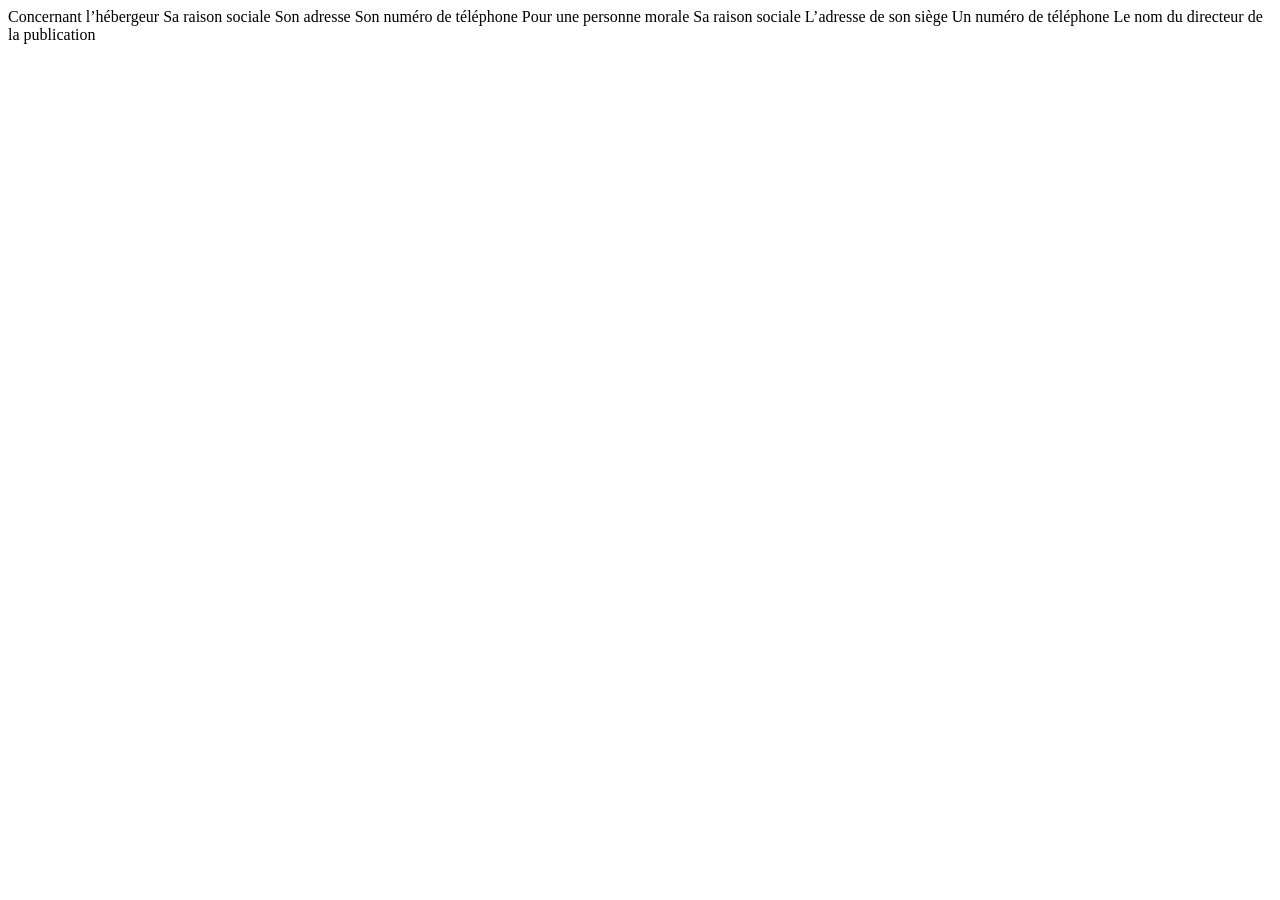
==== mentions_legales.html @ 030a5506 "envoi des fichiers cleans pour sauvegarde" ====
<!DOCTYPE html>
<html lang="en">
<head>
    <meta charset="UTF-8">
    <meta name="viewport" content="width=device-width, initial-scale=1.0">
    <meta http-equiv="X-UA-Compatible" content="ie=edge">
    <title>Mentions Legales</title>
</head>
<body>
        

        Concernant l’hébergeur 
        
            Sa raison sociale
            Son adresse
            Son numéro de téléphone
        
        Pour une personne morale 
        
            Sa raison sociale
            L’adresse de son siège
            Un numéro de téléphone
            Le nom du directeur de la publication
        
</body>
</html>
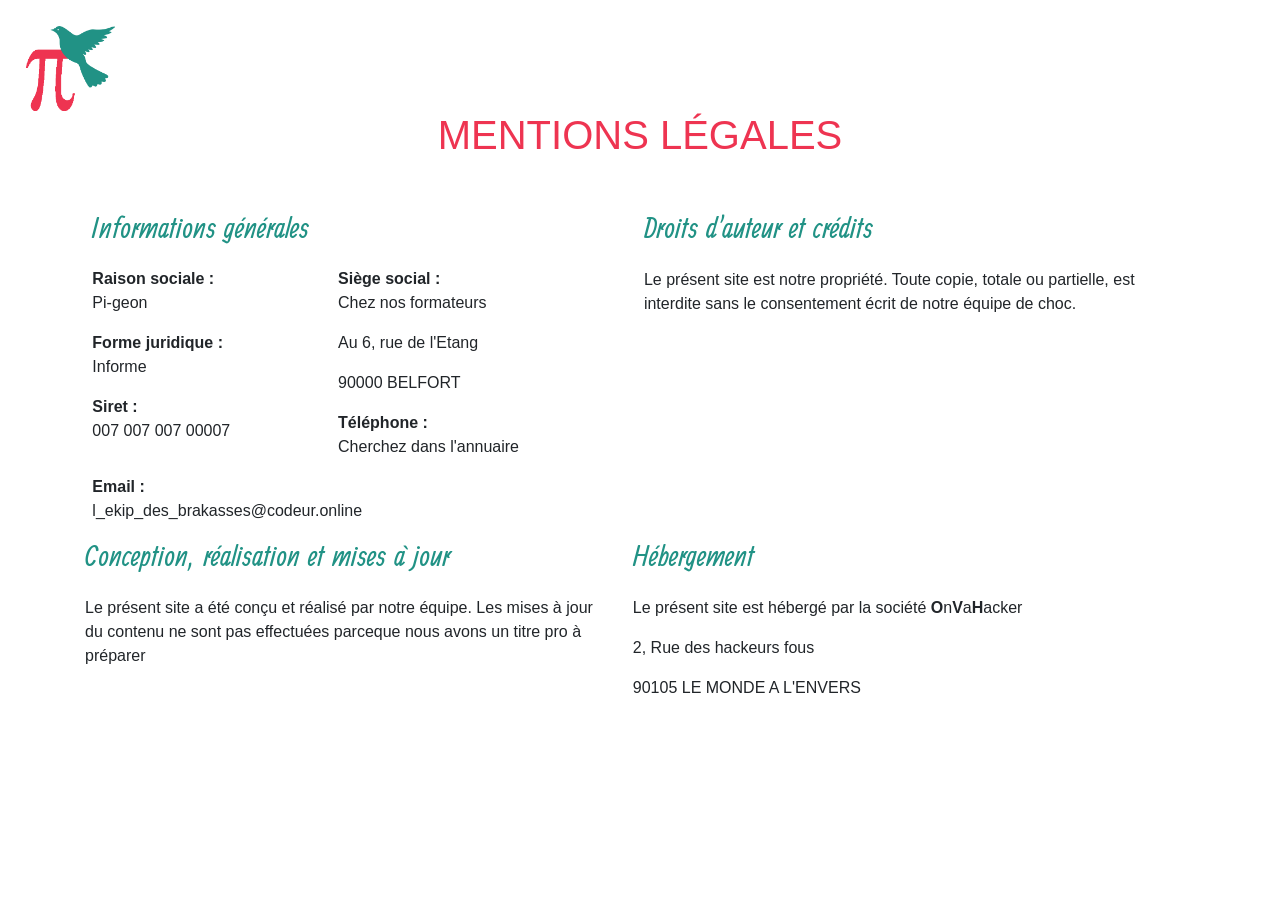
==== commit 894967b4: "Tous fichiers pour essai avant mise en ligne" ====
--- a/mentions_legales.html
+++ b/mentions_legales.html
@@ -4,23 +4,75 @@
     <meta charset="UTF-8">
     <meta name="viewport" content="width=device-width, initial-scale=1.0">
     <meta http-equiv="X-UA-Compatible" content="ie=edge">
-    <title>Mentions Legales</title>
+    <link rel="stylesheet" href="css/mentions.css">
+    <link href="https://fonts.googleapis.com/css?family=Ranga" rel="stylesheet"> 
+    <link rel="stylesheet" href="https://maxcdn.bootstrapcdn.com/bootstrap/4.0.0-beta.3/css/bootstrap.min.css" integrity="sha384-Zug+QiDoJOrZ5t4lssLdxGhVrurbmBWopoEl+M6BdEfwnCJZtKxi1KgxUyJq13dy" crossorigin="anonymous">
+    <title>Mentions Légales</title>
 </head>
 <body>
-        
+    <header>
+        <nav>
+            <div id="menu">
+                <div class="menu" id="menu1">
+                    <a href="index.php">
+                    <img class="pigeon" src="images/logo.png" alt="pigeon">
+                    </a>
+                </div>
+            </div>
+        </nav>
+    </header>
 
-        Concernant l’hébergeur 
-        
-            Sa raison sociale
-            Son adresse
-            Son numéro de téléphone
-        
-        Pour une personne morale 
-        
-            Sa raison sociale
-            L’adresse de son siège
-            Un numéro de téléphone
-            Le nom du directeur de la publication
-        
+    <div class="container">
+        <div>
+            <h1 id="titre">Mentions légales</h1>
+        </div>
+        <div id="rang1" class="row">
+            <div id="infos" class="col-6">
+                <h2>Informations générales</h2>    
+                <div class="row">
+                    <div class="col-12 col-lg-6">
+                        <span>Raison sociale :</span> 
+                        <p>Pi-geon</p> 
+                        <span>Forme juridique :</span> 
+                        <p>Informe</p>
+                        <span>Siret :</span> 
+                        <p>007 007 007 00007</p>
+                    </div>
+                    <div class="col-12 col-lg-6">
+                        <span>Siège social :</span> 
+                        <p> Chez nos formateurs </p>
+                        <p>Au 6, rue de l'Etang</p>
+                        <p>90000 BELFORT</p> 
+                        <span>Téléphone :</span> 
+                        <p>Cherchez dans l'annuaire</p>
+                    </div>
+                </div>  
+                <div id="email" class="col-12 col-lg-6">
+                   <span>Email :</span><p>l_ekip_des_brakasses@codeur.online</p>
+                </div>
+            </div>
+            <div id="droits" class="col-12 col-lg-6">
+                <h2>Droits d'auteur et crédits</h2>    
+                <p>Le présent site est notre propriété. Toute copie, totale ou partielle, est interdite sans le consentement écrit de notre équipe de choc.</p> 
+            </div>
+        </div>
+
+        <div id="rang2" class="row">
+            <div id="maj" class="col-12 col-lg-6">
+                <h2>Conception, réalisation et mises à jour</h2>    
+                <p>Le présent site a été conçu et réalisé par notre équipe. Les mises à jour du contenu ne sont pas effectuées parceque nous avons un titre pro à préparer</p>  
+            </div>
+
+            <div id="droits" class="col-12 col-lg-6">
+                <h2>Hébergement</h2>   
+                <p>Le présent site est hébergé par la société <strong>O</strong>n<strong>V</strong>a<strong>H</strong>acker</p>
+                <p>2, Rue des hackeurs fous</p>    
+                <p>90105 LE MONDE A L'ENVERS</p>    
+            </div>
+        </div>
+    </div>  
+
+    <script type="text/javascript" src="validationformulaire.js"></script>
+    <script type="text/javascript" src="functions.js"></script>
 </body>
 </html>
--- a/css/mentions.css
+++ b/css/mentions.css
@@ -0,0 +1,63 @@
+*{
+    font-family: 'Lucida Sans', 'Lucida Sans Regular', 'Lucida Grande', 'Lucida Sans Unicode', Geneva, Verdana, sans-serif;
+}
+
+/*titres*/
+h1#titre{
+    color:#EE3451;
+    text-align: center;
+    text-transform: uppercase;
+    padding-bottom: 4%;
+}
+
+h2{
+    color:#219285;
+    padding-bottom: 2%;
+    font-family: ranga;
+}
+
+.row{
+    padding-left: 4%;
+    padding-right: 4%;
+}
+
+article{
+    padding-left: 3%;
+    padding-right: 3%;
+    padding-bottom: 5%;
+}
+
+span{
+    font-weight: bold;
+}
+
+
+/*colonne info a un retrait avec bootstrap 
+par rapport aux autres colonnes, 
+je laisse à 0% pour que ça s'aligne*/
+div.col-6{
+    padding-left: 2%;
+}
+
+/*logo*/
+.pigeon{
+    width:7%;
+    margin-left:2%;
+    margin-top:2%;
+}
+
+#rang1{
+    padding-right:2%;
+}
+
+div.col-6{
+    padding-right: 5%;
+}
+
+div.row{
+    padding-left: 0%;
+}
+
+div#email.col-12.col-lg-6{
+    padding-left: 0%;
+}
